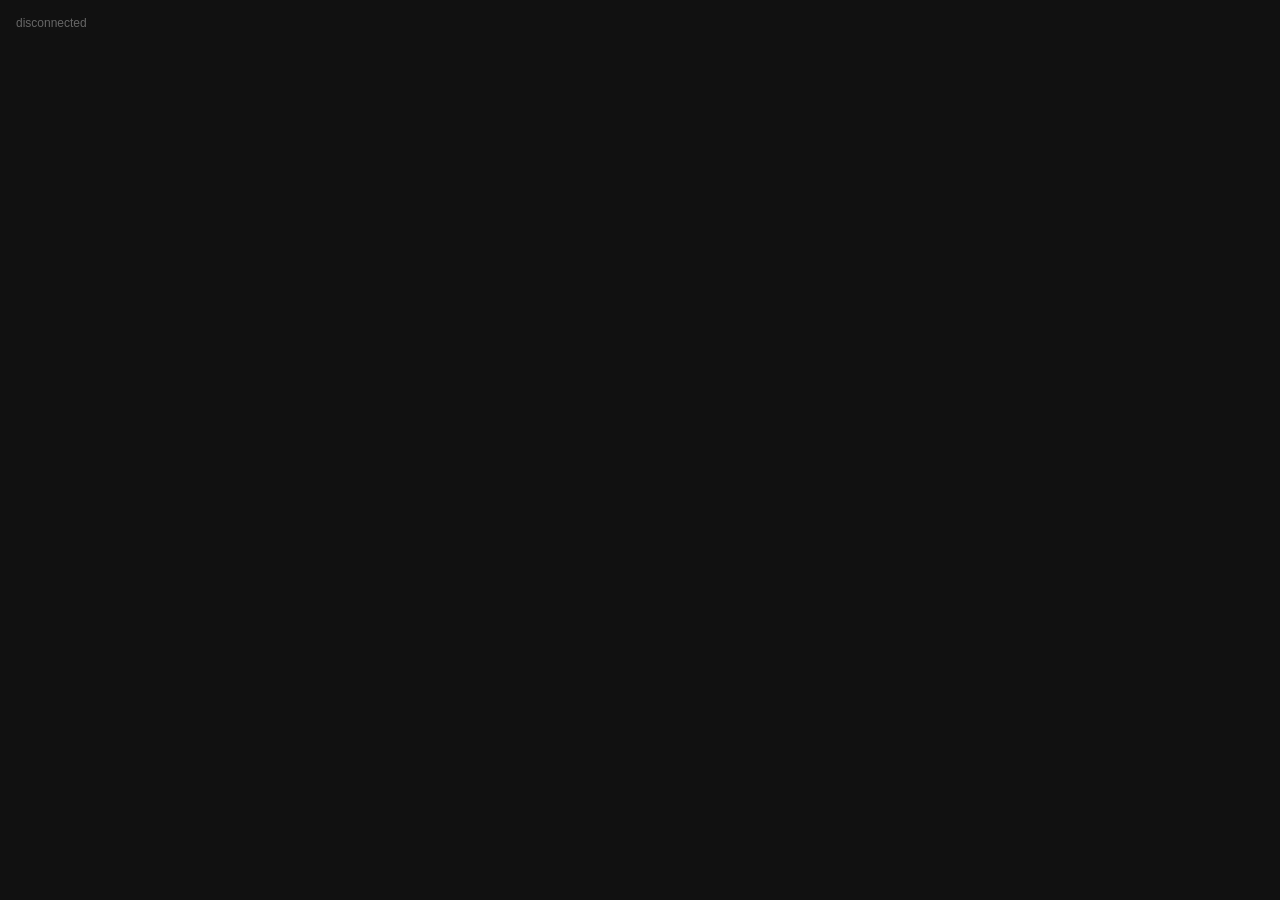
==== web/hud.html @ 7fe75bd5 "feat(hud): add hud.js renderHud + hud.html mock/WS viewer renderHud(el, hud) recursively draws the H" ====
<!DOCTYPE html>
<html lang="en">
<head>
<meta charset="UTF-8">
<title>SocialLens HUD</title>
<link rel="stylesheet" href="app.css">
</head>
<body>
<div class="hud-status" id="status"></div>
<div class="hud-stage">
  <div class="hud-panel hud-empty" id="panel"></div>
</div>
<script type="module">
import { renderHud } from "./hud.js";

const panel = document.getElementById("panel");
const statusEl = document.getElementById("status");
const params = new URLSearchParams(location.search);

function setStatus(text) {
  statusEl.textContent = text;
}

/** A message is {event, hud}. hud is null for "nothing new to show" (e.g. a
 * deduped repeat) -- the current cue, if any, is left on screen until its own ttl. */
function handleMessage(msg) {
  if (msg && msg.hud) renderHud(panel, msg.hud);
}

async function runMock() {
  setStatus("mock replay");
  const res = await fetch("mock/ws_stream.jsonl");
  const text = await res.text();
  const lines = text.trim().split("\n").filter(Boolean).map((l) => JSON.parse(l));
  let t = 0;
  for (const line of lines) {
    t += line._delay_ms || 0;
    setTimeout(() => handleMessage(line), t);
  }
}

function runWs(sessionId) {
  const wsProto = location.protocol === "https:" ? "wss:" : "ws:";
  const replay = params.get("replay") || "1";
  const speed = params.get("speed") || "1.0";
  const url = `${wsProto}//${location.host}/ws/sessions/${sessionId}?replay=${replay}&speed=${speed}`;
  setStatus("connecting…");
  const ws = new WebSocket(url);
  ws.onopen = () => setStatus(`session ${sessionId}`);
  ws.onmessage = (ev) => {
    try {
      handleMessage(JSON.parse(ev.data));
    } catch (err) {
      console.error("bad ws message", err);
    }
  };
  ws.onerror = () => setStatus("ws error");
  ws.onclose = () => setStatus("disconnected");
}

if (params.get("mock") === "1") {
  runMock();
} else {
  const sessionId = params.get("session") || "sample";
  runWs(sessionId);
}
</script>
</body>
</html>
---- web/app.css ----
/* Shared styles: HUD panel + recap page. */

body {
  background: #111;
  color: #eee;
  font-family: -apple-system, BlinkMacSystemFont, "Segoe UI", sans-serif;
  margin: 0;
}

/* ---- HUD panel (web/hud.html) ---- */
.hud-stage {
  display: flex;
  align-items: center;
  justify-content: center;
  min-height: 100vh;
}

.hud-panel {
  width: 600px;
  height: 600px;
  background: #000;
  border-radius: 32px;
  color: #fff;
  box-sizing: border-box;
  padding: 48px;
  display: flex;
  align-items: center;
  justify-content: center;
  transition: opacity 0.4s ease;
  opacity: 1;
}

.hud-panel.hud-empty {
  opacity: 0;
}

.hud-panel.hud-fade-out {
  opacity: 0;
}

.hud-flex {
  display: flex;
  gap: 12px;
}

.hud-flex-row {
  flex-direction: row;
  align-items: center;
}

.hud-flex-column {
  flex-direction: column;
}

.hud-heading {
  font-size: 28px;
  font-weight: 600;
  line-height: 1.3;
}

.hud-body {
  font-size: 20px;
  color: #ddd;
}

.hud-meta {
  font-size: 14px;
  color: #777;
}

.hud-secondary {
  color: #777;
}

.hud-icon {
  font-size: 24px;
}

.hud-status {
  position: fixed;
  top: 16px;
  left: 16px;
  font-size: 12px;
  color: #666;
}
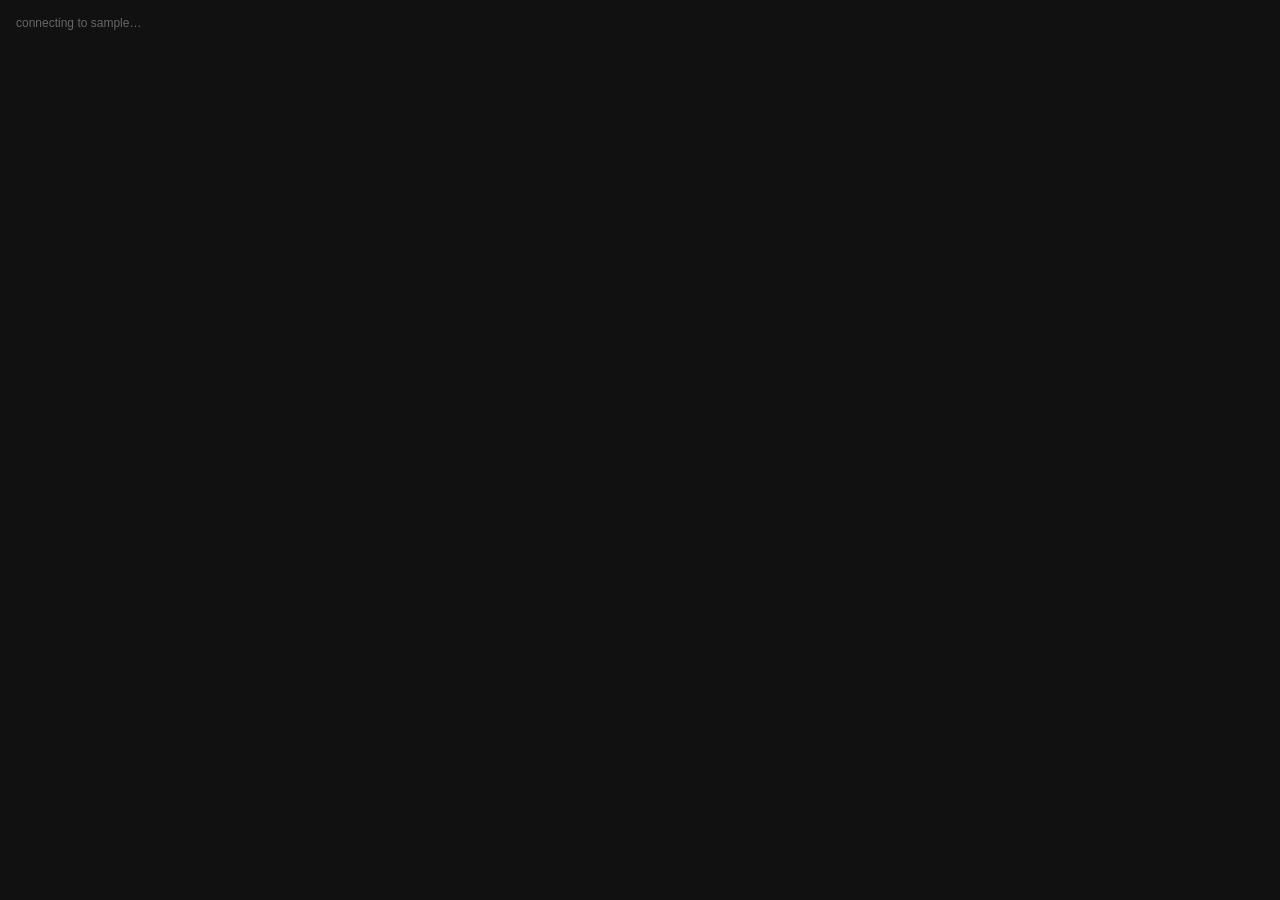
==== commit ff9573c6: "feat(hud): wire hud.html to web/api.js so live cues mirror live.html hud.html now opens its session " ====
--- a/web/hud.html
+++ b/web/hud.html
@@ -10,12 +10,14 @@
 <div class="hud-stage">
   <div class="hud-panel hud-empty" id="panel"></div>
 </div>
+<script src="api.js"></script>
 <script type="module">
 import { renderHud } from "./hud.js";
 
 const panel = document.getElementById("panel");
 const statusEl = document.getElementById("status");
 const params = new URLSearchParams(location.search);
+const sessionId = params.get("session") || "sample";
 
 function setStatus(text) {
   statusEl.textContent = text;
@@ -27,43 +29,16 @@
   if (msg && msg.hud) renderHud(panel, msg.hud);
 }
 
-async function runMock() {
-  setStatus("mock replay");
-  const res = await fetch("mock/ws_stream.jsonl");
-  const text = await res.text();
-  const lines = text.trim().split("\n").filter(Boolean).map((l) => JSON.parse(l));
-  let t = 0;
-  for (const line of lines) {
-    t += line._delay_ms || 0;
-    setTimeout(() => handleMessage(line), t);
-  }
-}
+// window.SocialLensApi (api.js) owns the mock-vs-live switch (its own ?mock=1
+// check) and the WS/replay transport, so a live session here mirrors the same
+// cues live.html shows, and a mock session replays contracts/fixtures/ws_stream.jsonl.
+setStatus(window.SocialLensApi.MOCK ? "mock replay" : `connecting to ${sessionId}…`);
+const handle = window.SocialLensApi.openWs(sessionId, (msg) => {
+  setStatus(window.SocialLensApi.MOCK ? "mock replay" : `session ${sessionId}`);
+  handleMessage(msg);
+});
 
-function runWs(sessionId) {
-  const wsProto = location.protocol === "https:" ? "wss:" : "ws:";
-  const replay = params.get("replay") || "1";
-  const speed = params.get("speed") || "1.0";
-  const url = `${wsProto}//${location.host}/ws/sessions/${sessionId}?replay=${replay}&speed=${speed}`;
-  setStatus("connecting…");
-  const ws = new WebSocket(url);
-  ws.onopen = () => setStatus(`session ${sessionId}`);
-  ws.onmessage = (ev) => {
-    try {
-      handleMessage(JSON.parse(ev.data));
-    } catch (err) {
-      console.error("bad ws message", err);
-    }
-  };
-  ws.onerror = () => setStatus("ws error");
-  ws.onclose = () => setStatus("disconnected");
-}
-
-if (params.get("mock") === "1") {
-  runMock();
-} else {
-  const sessionId = params.get("session") || "sample";
-  runWs(sessionId);
-}
+window.addEventListener("beforeunload", () => handle.close());
 </script>
 </body>
 </html>
--- a/web/app.css
+++ b/web/app.css
@@ -83,3 +83,178 @@
   font-size: 12px;
   color: #666;
 }
+
+/* ---- Recap page (web/recap.html) ---- */
+body.recap-page {
+  padding: 16px 24px 48px;
+}
+
+.recap-header {
+  display: flex;
+  align-items: center;
+  gap: 12px;
+  margin-bottom: 16px;
+}
+
+.recap-header h1 {
+  font-size: 20px;
+  margin: 0;
+  flex: 1;
+}
+
+button.recap-btn {
+  background: #2a2a2a;
+  color: #eee;
+  border: 1px solid #444;
+  border-radius: 8px;
+  padding: 8px 16px;
+  font-size: 14px;
+  cursor: pointer;
+}
+
+button.recap-btn:hover {
+  background: #383838;
+}
+
+.recap-section {
+  margin-bottom: 28px;
+}
+
+.recap-section h2 {
+  font-size: 14px;
+  color: #999;
+  text-transform: uppercase;
+  letter-spacing: 0.05em;
+  margin: 0 0 8px;
+}
+
+.marker-strip {
+  position: relative;
+  height: 40px;
+  background: #1a1a1a;
+  border-radius: 8px;
+  overflow: hidden;
+}
+
+.marker {
+  position: absolute;
+  top: 6px;
+  width: 14px;
+  height: 14px;
+  border-radius: 50%;
+  cursor: pointer;
+  border: 2px solid #111;
+  transition: transform 0.15s ease;
+}
+
+.marker:hover {
+  transform: scale(1.4);
+}
+
+.marker.marker-sound {
+  background: #FFD54F;
+}
+
+.marker.marker-cue {
+  background: #4FC3F7;
+}
+
+.lane {
+  border-left: 4px solid #555;
+  padding-left: 12px;
+  margin-bottom: 10px;
+}
+
+.caption-row {
+  padding: 6px 8px;
+  border-radius: 6px;
+  margin-bottom: 4px;
+  scroll-margin-top: 80px;
+}
+
+.caption-row .caption-time {
+  color: #888;
+  font-size: 12px;
+  margin-right: 8px;
+}
+
+.caption-row .caption-tone {
+  color: #777;
+  font-size: 12px;
+  margin-left: 8px;
+}
+
+.caption-row.highlight {
+  background: #2a2a2a;
+  outline: 2px solid #4FC3F7;
+}
+
+.recap-status {
+  font-size: 12px;
+  color: #666;
+  margin-bottom: 12px;
+}
+
+#catchup-panel {
+  max-width: 640px;
+}
+
+.source-badge {
+  display: inline-block;
+  font-size: 12px;
+  padding: 2px 10px;
+  border-radius: 999px;
+  margin-bottom: 8px;
+}
+
+.source-badge.source-grok {
+  background: #1b5e20;
+  color: #c8e6c9;
+}
+
+.source-badge.source-heuristic,
+.source-badge.source-canned {
+  background: #4e342e;
+  color: #ffe0b2;
+}
+
+.recap-message {
+  font-size: 13px;
+  color: #ffb74d;
+  margin-bottom: 12px;
+}
+
+.recap-subsection {
+  margin-bottom: 16px;
+}
+
+.recap-subsection h3 {
+  font-size: 13px;
+  color: #999;
+  text-transform: uppercase;
+  letter-spacing: 0.05em;
+  margin: 0 0 6px;
+}
+
+.recap-subsection ul {
+  margin: 0;
+  padding-left: 18px;
+}
+
+.recap-subsection .caption-time {
+  color: #888;
+  font-size: 12px;
+  margin-right: 8px;
+}
+
+.recap-empty {
+  color: #666;
+  list-style: none;
+  padding-left: 0;
+}
+
+.recap-disclaimer {
+  font-size: 12px;
+  color: #777;
+  font-style: italic;
+}
